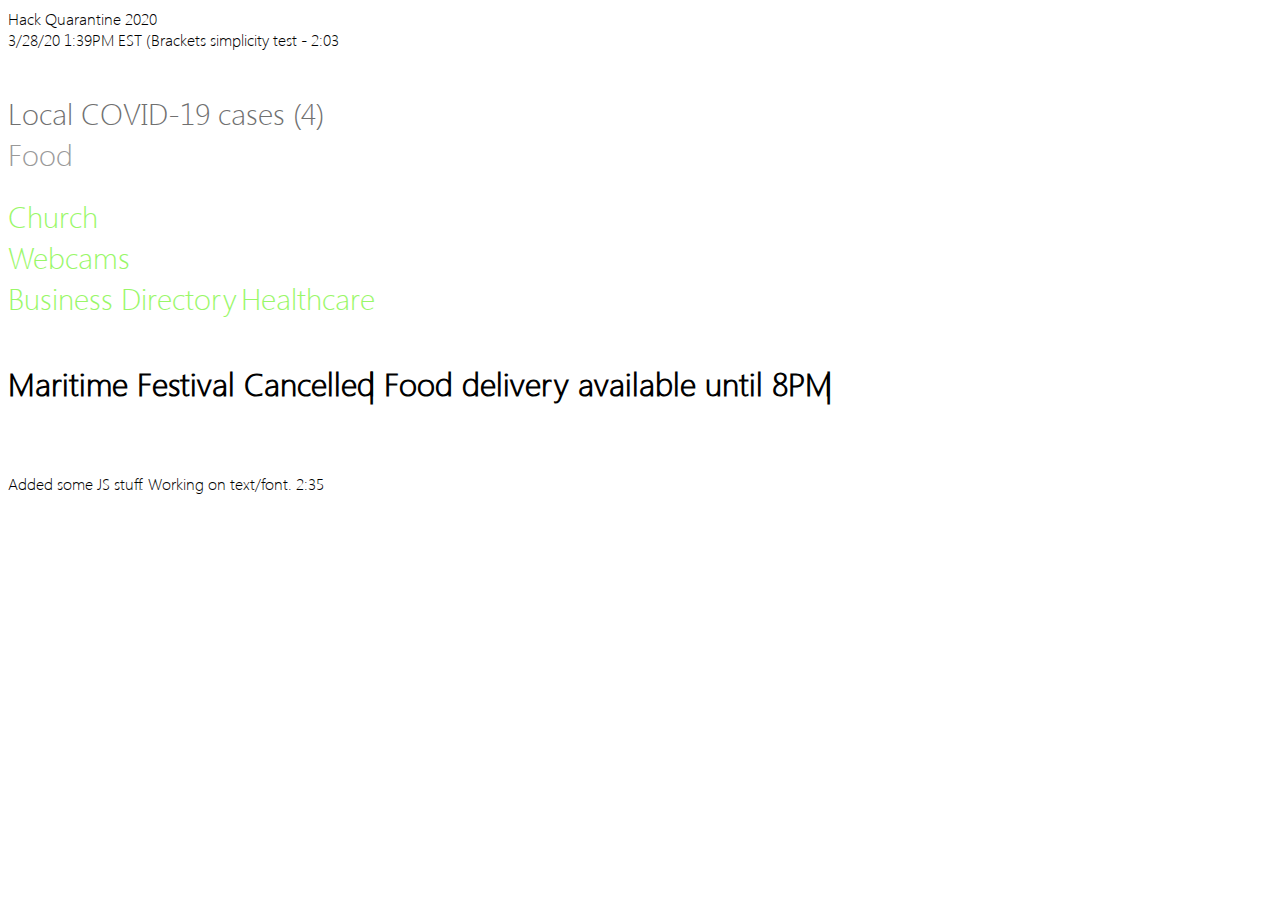
==== index.html @ 57cbe26e "Update index.html" ====
<html>
<head><link href="swag.css" type="text/css" rel="stylesheet"/></head>
<body>
Hack Quarantine 2020 <br>
3/28/20 1:39PM EST
(Brackets simplicity test - 2:03<br>
<br>
<br>
<a href="" style="text-decoration:none" class="item1 C">Local COVID-19 cases (4)</a><br>
    <a href="" style="text-decoration:none" class="item2 A">Food<br></a><br>
    <a href="" style="text-decoration:none" class="item3 Green">Church</a><br>
<a href="" style="text-decoration:none" class="item3 Green">Webcams</a><br>
    <a href="" style="text-decoration:none" class="item3 Green">Business Directory</a>
<a href="" style="text-decoration:none" class="item3 Green">Healthcare</a><br><br>
<h1>
<span class="text_1">Maritime Festival Cancelled</span>
<span class="text_2">Food delivery available until 8PM</span>
</h1><br>
<p>Added some JS stuff. Working on text/font. 2:35</p>
<script src="https://camwiegert.github.io/baffle/dist/baffle.min.js"></script>
<script>
var b1 = baffle('.item1').start();
var b2 = baffle('.item2').start();
var b3 = baffle('.item3').start();
var b4 = baffle('.item4').start();
var b5 = baffle('.item5').start();
var b6 = baffle('.item6').start();
setTimeout(function(){
    b1.reveal();
}, 120);
setTimeout(function(){
    b2.reveal();//do what you need here
}, 130);
setTimeout(function(){
    b3.reveal();//do what you need here
}, 140);
setTimeout(function(){
    b4.reveal();//do what you need here
}, 150);setTimeout(function(){
    b5.reveal();//do what you need here
}, 160);setTimeout(function(){
    b6.reveal();//do what you need here
}, 170);
</script>
</body></html>
---- swag.css ----
body{
				font-family: 'SEGOEUIL';
							}
@keyframes text2 {
  0%, 50%, 100% {
    width: 0;
  }
  
  60%, 90% {
    width: 21.2em;
  }
}
@keyframes text1 {
  0%, 50%, 100% {
    width: 0;
  }
  10%, 40% {
    width: 17em;
  }
}
.text_1 {
  animation: text1;
}
.text_2 {
  animation: text2;
}
.text_1, .text_2 {
  overflow: hidden;
  white-space: nowrap;
  display: inline-block;
  position: relative;
  animation-duration: 20s;
  animation-timing-function: steps(25, end);
  animation-iteration-count: infinite;
}
.text_1::after, .text_2::after {
  content: "|";
  position: absolute;
  right: 0;
  animation: caret infinite;
  animation-duration: 1s;
  animation-timing-function: steps(1, end);
}
@font-face {
	font-family: 'SEGOEUIL';
	src: url('SEGOEUIL.eot');
	src: local('SEGOEUIL'), url('SEGOEUIL.woff') format('woff'), url('SEGOEUIL.ttf') format('truetype');
}
  .A{
font-size : 30px;
    
    color: #999;
    
}
    .Green{
font-size : 30px;

    color: #99F768;
    
}
    .C{
font-size : 30px;

    color: #707070;
    
}
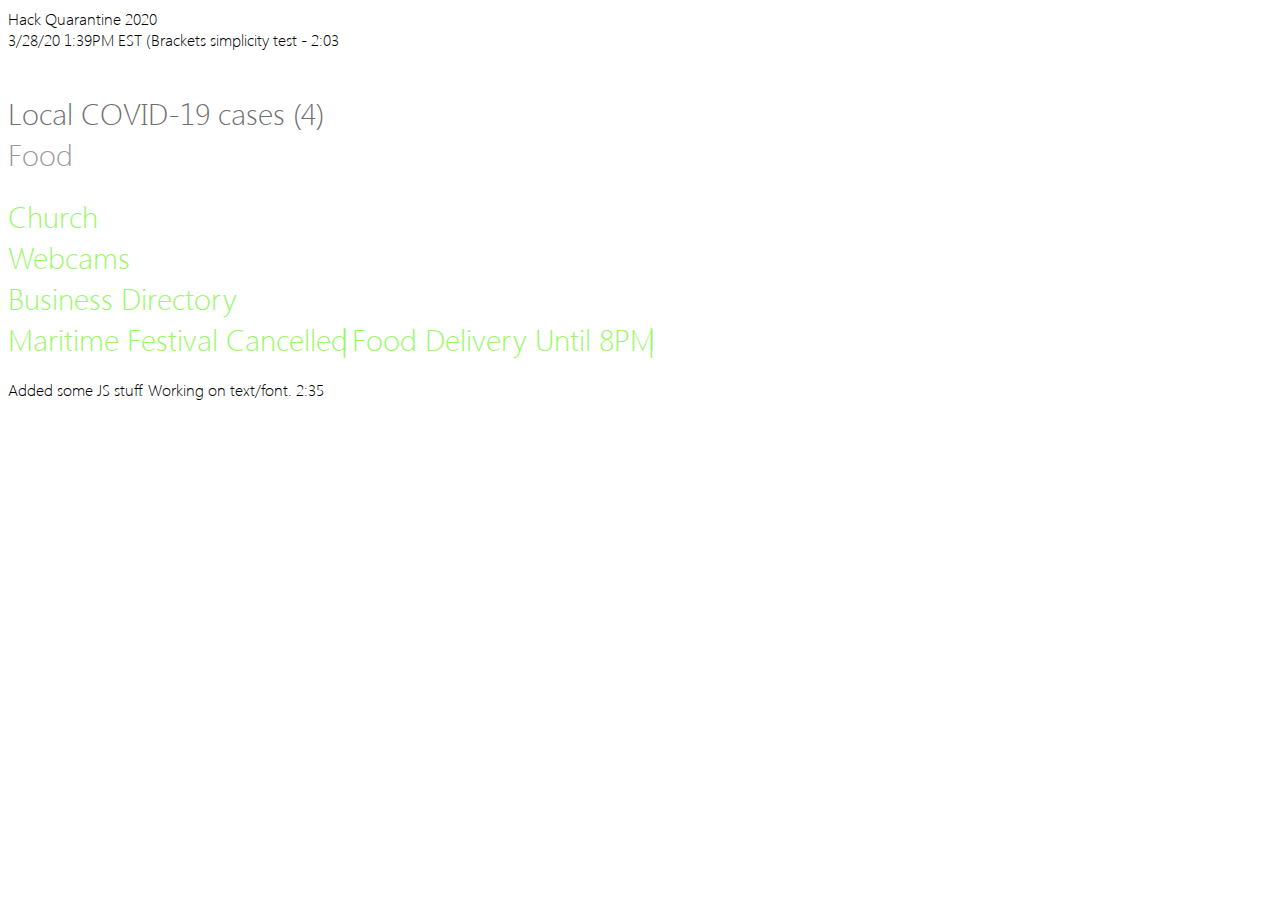
==== commit 159bfc34: "Update index.html" ====
--- a/index.html
+++ b/index.html
@@ -10,12 +10,9 @@
     <a href="" style="text-decoration:none" class="item2 A">Food<br></a><br>
     <a href="" style="text-decoration:none" class="item3 Green">Church</a><br>
 <a href="" style="text-decoration:none" class="item3 Green">Webcams</a><br>
-    <a href="" style="text-decoration:none" class="item3 Green">Business Directory</a>
-<a href="" style="text-decoration:none" class="item3 Green">Healthcare</a><br><br>
-<h1>
-<span class="text_1">Maritime Festival Cancelled</span>
-<span class="text_2">Food delivery available until 8PM</span>
-</h1><br>
+    <a href="" style="text-decoration:none" class="item3 Green">Business Directory</a><br>
+    <span style="text-decoration:none" class="text_1 item3 Green">Maritime Festival Cancelled</span>
+<span style="text-decoration:none" class="text_2 item3 Green">Food Delivery Until 8PM</span>
 <p>Added some JS stuff. Working on text/font. 2:35</p>
 <script src="https://camwiegert.github.io/baffle/dist/baffle.min.js"></script>
 <script>
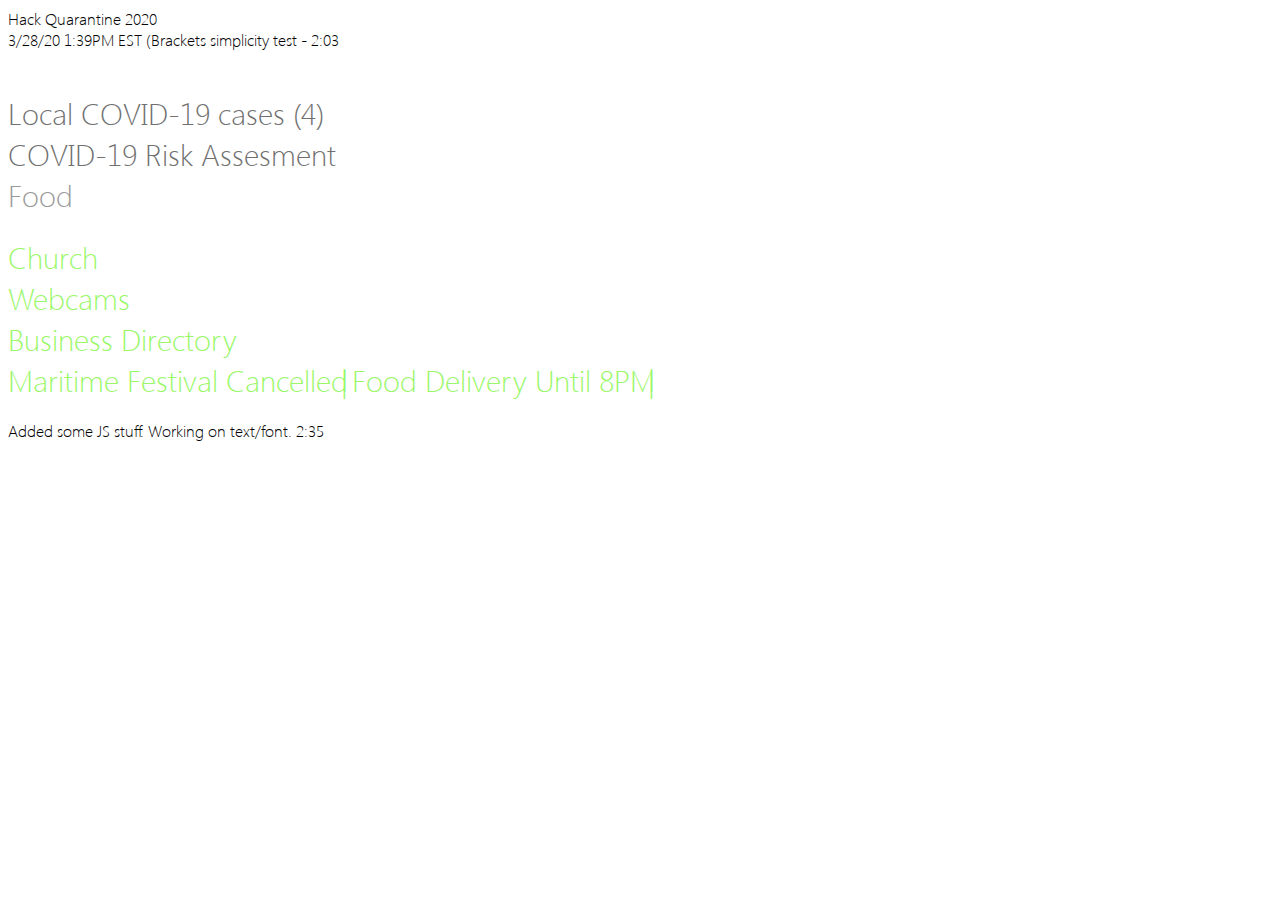
==== commit bc3b8161: "Update index.html" ====
--- a/index.html
+++ b/index.html
@@ -7,7 +7,8 @@
 <br>
 <br>
 <a href="" style="text-decoration:none" class="item1 C">Local COVID-19 cases (4)</a><br>
-    <a href="" style="text-decoration:none" class="item2 A">Food<br></a><br>
+    <a href="https://infallible-kirch-e60b65.netlify.com/assessment" style="text-decoration:none" class="item1 C">COVID-19 Risk Assesment</a><br>
+    <a href="food.html" style="text-decoration:none" class="item2 A">Food<br></a><br>
     <a href="" style="text-decoration:none" class="item3 Green">Church</a><br>
 <a href="" style="text-decoration:none" class="item3 Green">Webcams</a><br>
     <a href="" style="text-decoration:none" class="item3 Green">Business Directory</a><br>
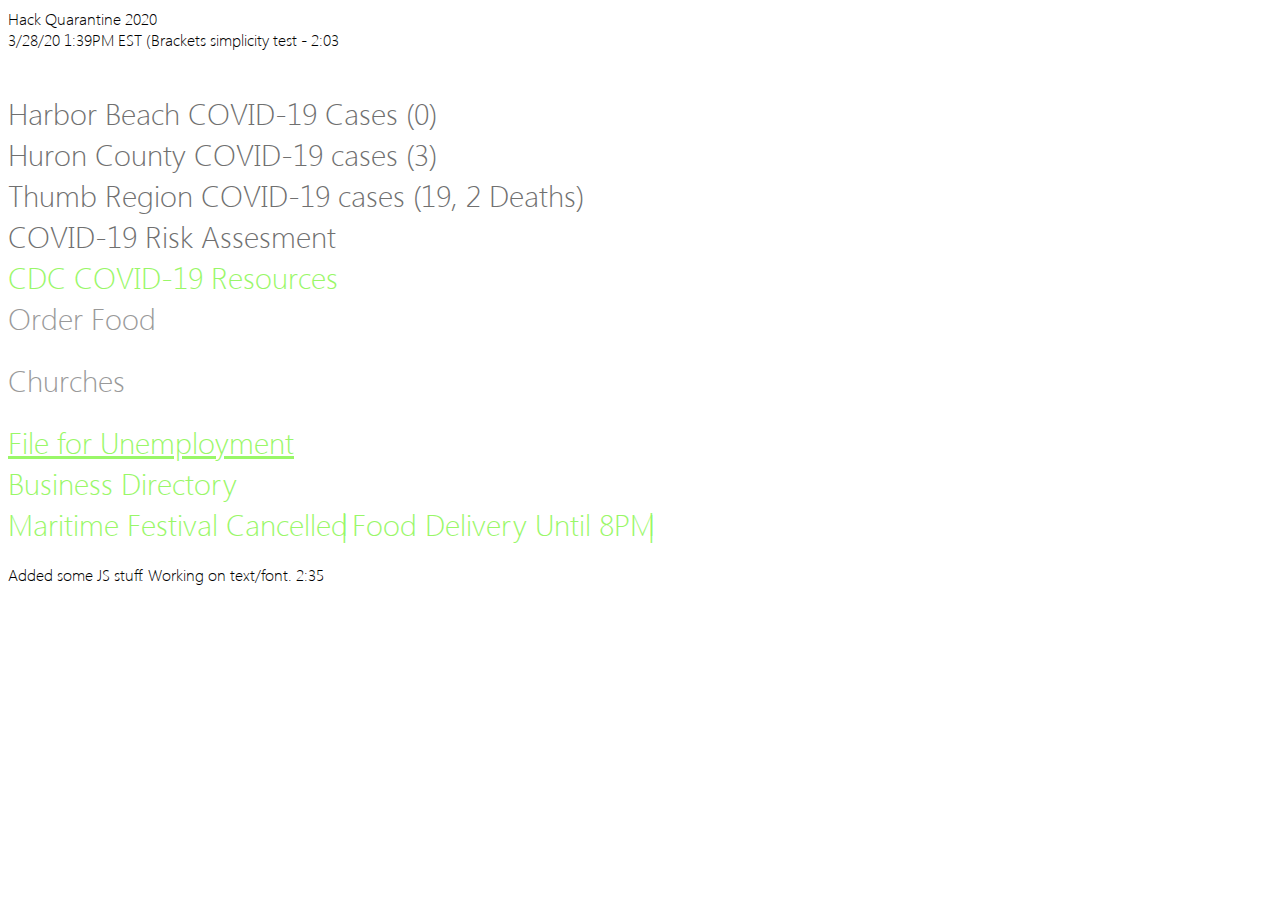
==== commit 1543ae7b: "Update index.html" ====
--- a/index.html
+++ b/index.html
@@ -6,11 +6,15 @@
 (Brackets simplicity test - 2:03<br>
 <br>
 <br>
-<a href="" style="text-decoration:none" class="item1 C">Local COVID-19 cases (4)</a><br>
+    <a href="" style="text-decoration:none" class="item1 C">Harbor Beach COVID-19 Cases (0)</a><br>
+    <a href="" style="text-decoration:none" class="item1 C">Huron County COVID-19 cases (3)</a><br>
+<a href="" style="text-decoration:none" class="item1 C">Thumb Region COVID-19 cases (19, 2 Deaths)</a><br>
     <a href="https://infallible-kirch-e60b65.netlify.com/assessment" style="text-decoration:none" class="item1 C">COVID-19 Risk Assesment</a><br>
-    <a href="food.html" style="text-decoration:none" class="item2 A">Food<br></a><br>
-    <a href="" style="text-decoration:none" class="item3 Green">Church</a><br>
-<a href="" style="text-decoration:none" class="item3 Green">Webcams</a><br>
+<a href="https://www.cdc.gov/coronavirus/2019-ncov/index.html" style="text-decoration:none" class="item3 Green">CDC COVID-19 Resources</a><br>
+    <a href="food.html" style="text-decoration:none" class="item2 A">Order Food<br></a><br>
+    <a href="https://smarthb.s3.us-east-2.amazonaws.com/index/Chu.html" style="text-decoration:none" class="item2 A">Churches<br></a><br>
+
+<a href="" style="https://www.michigan.gov/leo/0,5863,7-336-78421_97241---,00.html" class="item3 Green">File for Unemployment</a><br>
     <a href="" style="text-decoration:none" class="item3 Green">Business Directory</a><br>
     <span style="text-decoration:none" class="text_1 item3 Green">Maritime Festival Cancelled</span>
 <span style="text-decoration:none" class="text_2 item3 Green">Food Delivery Until 8PM</span>
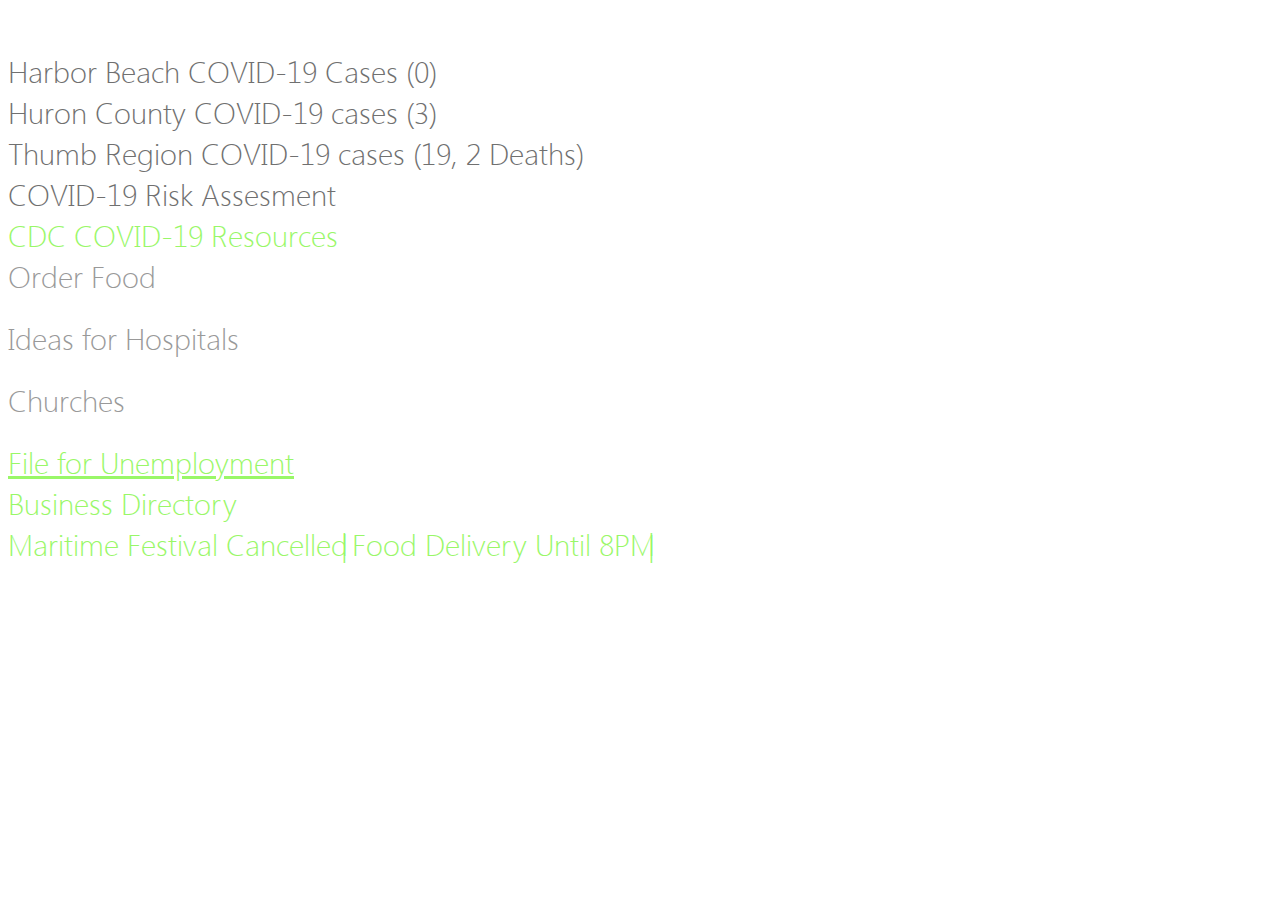
==== commit 2f7e95d8: "Update index.html" ====
--- a/index.html
+++ b/index.html
@@ -1,9 +1,7 @@
 <html>
 <head><link href="swag.css" type="text/css" rel="stylesheet"/></head>
 <body>
-Hack Quarantine 2020 <br>
-3/28/20 1:39PM EST
-(Brackets simplicity test - 2:03<br>
+
 <br>
 <br>
     <a href="" style="text-decoration:none" class="item1 C">Harbor Beach COVID-19 Cases (0)</a><br>
@@ -12,13 +10,14 @@
     <a href="https://infallible-kirch-e60b65.netlify.com/assessment" style="text-decoration:none" class="item1 C">COVID-19 Risk Assesment</a><br>
 <a href="https://www.cdc.gov/coronavirus/2019-ncov/index.html" style="text-decoration:none" class="item3 Green">CDC COVID-19 Resources</a><br>
     <a href="food.html" style="text-decoration:none" class="item2 A">Order Food<br></a><br>
+<a href="food.html" style="text-decoration:none" class="item2 A">Ideas for Hospitals<br></a><br>
     <a href="https://smarthb.s3.us-east-2.amazonaws.com/index/Chu.html" style="text-decoration:none" class="item2 A">Churches<br></a><br>
 
 <a href="" style="https://www.michigan.gov/leo/0,5863,7-336-78421_97241---,00.html" class="item3 Green">File for Unemployment</a><br>
     <a href="" style="text-decoration:none" class="item3 Green">Business Directory</a><br>
     <span style="text-decoration:none" class="text_1 item3 Green">Maritime Festival Cancelled</span>
 <span style="text-decoration:none" class="text_2 item3 Green">Food Delivery Until 8PM</span>
-<p>Added some JS stuff. Working on text/font. 2:35</p>
+
 <script src="https://camwiegert.github.io/baffle/dist/baffle.min.js"></script>
 <script>
 var b1 = baffle('.item1').start();
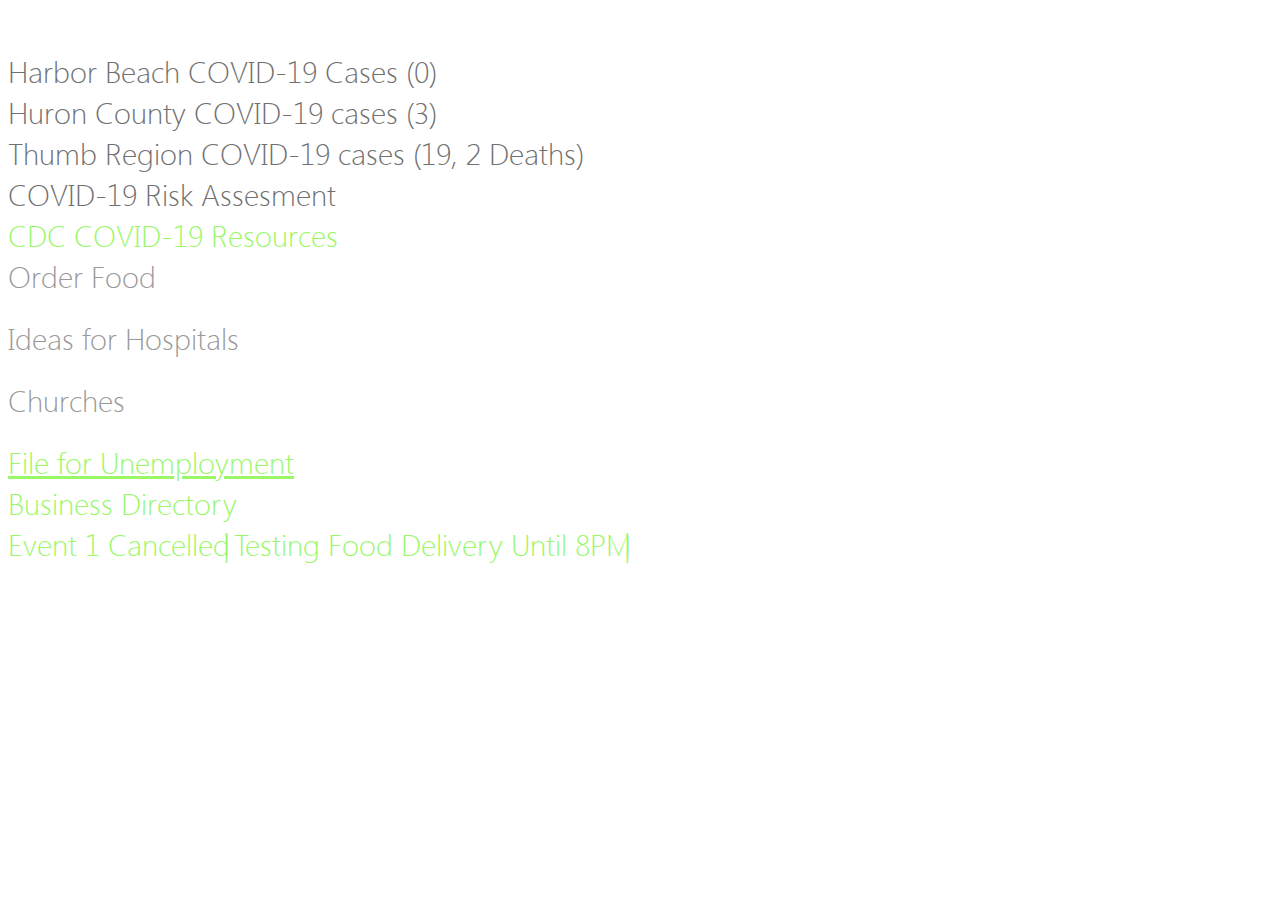
==== commit f6f979c9: "Update index.html" ====
--- a/index.html
+++ b/index.html
@@ -15,8 +15,8 @@
 
 <a href="" style="https://www.michigan.gov/leo/0,5863,7-336-78421_97241---,00.html" class="item3 Green">File for Unemployment</a><br>
     <a href="" style="text-decoration:none" class="item3 Green">Business Directory</a><br>
-    <span style="text-decoration:none" class="text_1 item3 Green">Maritime Festival Cancelled</span>
-<span style="text-decoration:none" class="text_2 item3 Green">Food Delivery Until 8PM</span>
+    <span style="text-decoration:none" class="text_1 item3 Green">Event 1 Cancelled</span>
+<span style="text-decoration:none" class="text_2 item3 Green">Testing Food Delivery Until 8PM</span>
 
 <script src="https://camwiegert.github.io/baffle/dist/baffle.min.js"></script>
 <script>
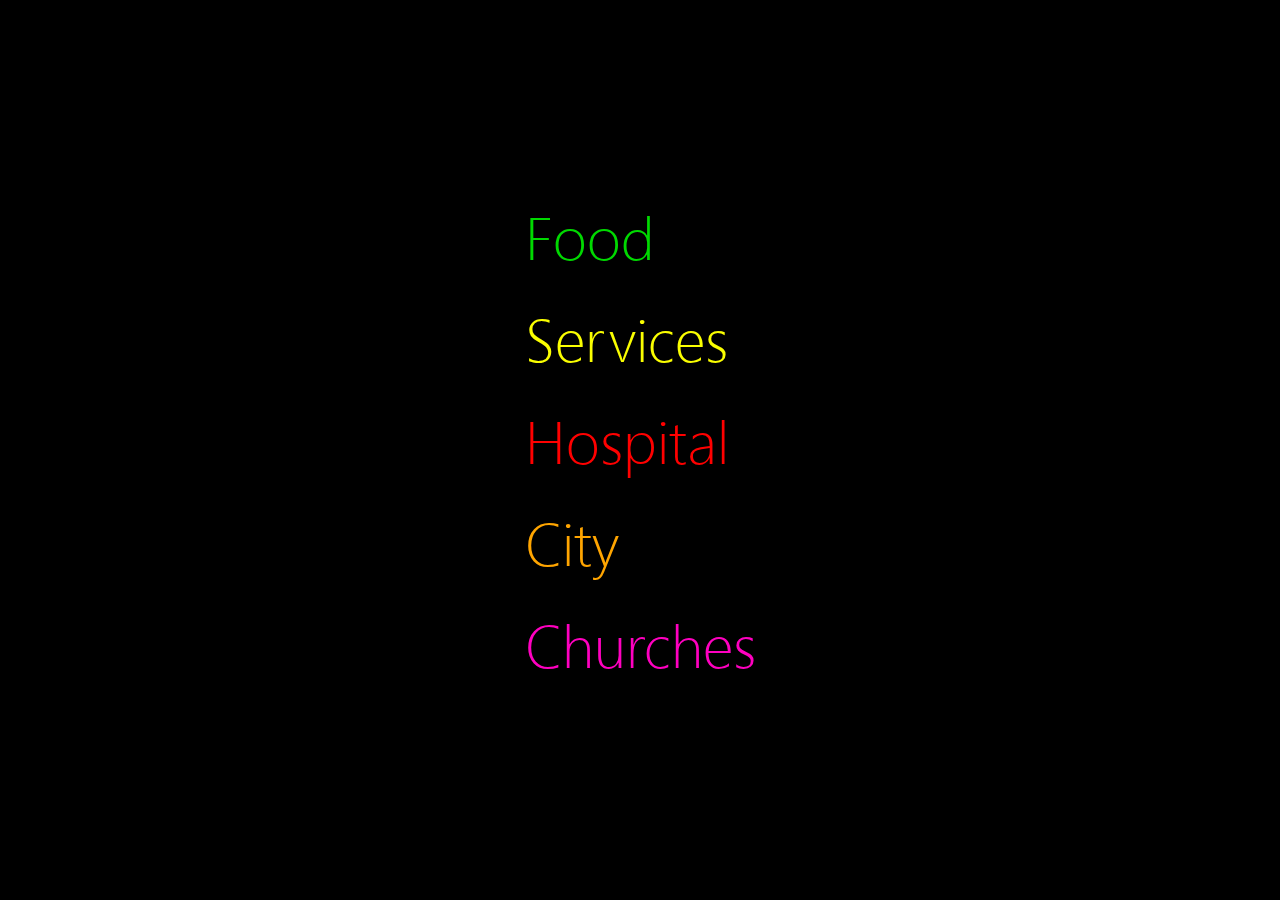
==== commit 27fa10da: "Update index.html" ====
--- a/index.html
+++ b/index.html
@@ -1,23 +1,80 @@
 <html>
-<head><link href="swag.css" type="text/css" rel="stylesheet"/></head>
+<head>
+<link href="swag.css" type="text/css" rel="stylesheet"/>
+<style type="text/css">
+					body{
+				font-family: 'SEGOEUIL';
+							}
+        body {
+    background-color: black;
+}
+        <!--
+.item{
+font-size : 30px;
+  
+    color: #ffffff;
+    
+}
+    .itemred{
+font-size : 60px;
+    
+    color: #FF0000;
+    
+}
+    .itemyel{
+font-size : 60px;
+
+    color: #FAFE00;
+    
+}
+    .itemgreen{
+font-size : 60px;
+
+    color: #00D900;
+    
+}
+ .itemorange{
+font-size : 60px;
+
+    color: #ffa500;
+    
+}
+     .itempink{
+font-size : 60px;
+
+    color: #FF00C0;
+    
+}
+    
+.container {
+
+    position: absolute;
+    top: 50%;
+    left: 50%;
+    -moz-transform: translateX(-50%) translateY(-50%);
+    -webkit-transform: translateX(-50%) translateY(-50%);
+    transform: translateX(-50%) translateY(-50%);
+}
+-->
+</style>
+
+<title>HB Index</title>
+
+</head>
+
 <body>
+    test
+<div class="container">
 
-<br>
-<br>
-    <a href="" style="text-decoration:none" class="item1 C">Harbor Beach COVID-19 Cases (0)</a><br>
-    <a href="" style="text-decoration:none" class="item1 C">Huron County COVID-19 cases (3)</a><br>
-<a href="" style="text-decoration:none" class="item1 C">Thumb Region COVID-19 cases (19, 2 Deaths)</a><br>
-    <a href="https://infallible-kirch-e60b65.netlify.com/assessment" style="text-decoration:none" class="item1 C">COVID-19 Risk Assesment</a><br>
-<a href="https://www.cdc.gov/coronavirus/2019-ncov/index.html" style="text-decoration:none" class="item3 Green">CDC COVID-19 Resources</a><br>
-    <a href="food.html" style="text-decoration:none" class="item2 A">Order Food<br></a><br>
-<a href="food.html" style="text-decoration:none" class="item2 A">Ideas for Hospitals<br></a><br>
-    <a href="https://smarthb.s3.us-east-2.amazonaws.com/index/Chu.html" style="text-decoration:none" class="item2 A">Churches<br></a><br>
-
-<a href="" style="https://www.michigan.gov/leo/0,5863,7-336-78421_97241---,00.html" class="item3 Green">File for Unemployment</a><br>
-    <a href="" style="text-decoration:none" class="item3 Green">Business Directory</a><br>
-    <span style="text-decoration:none" class="text_1 item3 Green">Event 1 Cancelled</span>
-<span style="text-decoration:none" class="text_2 item3 Green">Testing Food Delivery Until 8PM</span>
-
+    <div><a href="food.html" style="text-decoration:none" class="item4 itemgreen">Food</a><a href="#" class="closed"> </a></div><br> <div ><a href ="services.html" style="text-decoration:none" class="item4 itemyel">Services</a><a href="A.html" class="Open"> </a></div><br>
+        <div ><a href ="Hospital.html" style="text-decoration:none" class="item2 itemred">Hospital</a>
+        <a href="#" class="Open"></a></div>
+    <div ><a href ="medical.pdf" style="text-decoration:none" class="item6 item"></a><a href="#" class="Open"> </a></div><br>
+   
+      <div ><a href ="City.html" style="text-decoration:none" class="item4 itemorange">City</a><a href="#" class="Open"> </a></div><br>
+<div ><a href ="City.html" style="text-decoration:none" class="item4 itempink">Churches</a><a href="#" class="Open"> </a></div><br>
+</div>
+    
 <script src="https://camwiegert.github.io/baffle/dist/baffle.min.js"></script>
 <script>
 var b1 = baffle('.item1').start();
@@ -27,20 +84,22 @@
 var b5 = baffle('.item5').start();
 var b6 = baffle('.item6').start();
 setTimeout(function(){
-    b1.reveal();
-}, 120);
+    b1.reveal(1000);
+}, );
 setTimeout(function(){
-    b2.reveal();//do what you need here
-}, 130);
+    b2.reveal(1000);
+}, );
 setTimeout(function(){
-    b3.reveal();//do what you need here
-}, 140);
+    b3.reveal(1000);
+}, );
 setTimeout(function(){
-    b4.reveal();//do what you need here
-}, 150);setTimeout(function(){
-    b5.reveal();//do what you need here
-}, 160);setTimeout(function(){
-    b6.reveal();//do what you need here
-}, 170);
+    b4.reveal(1000);
+}, );setTimeout(function(){
+    b5.reveal(1000);
+}, );setTimeout(function(){
+    b6.reveal(1000);
+}, );
 </script>
-</body></html>+    
+</body>
+</html>
